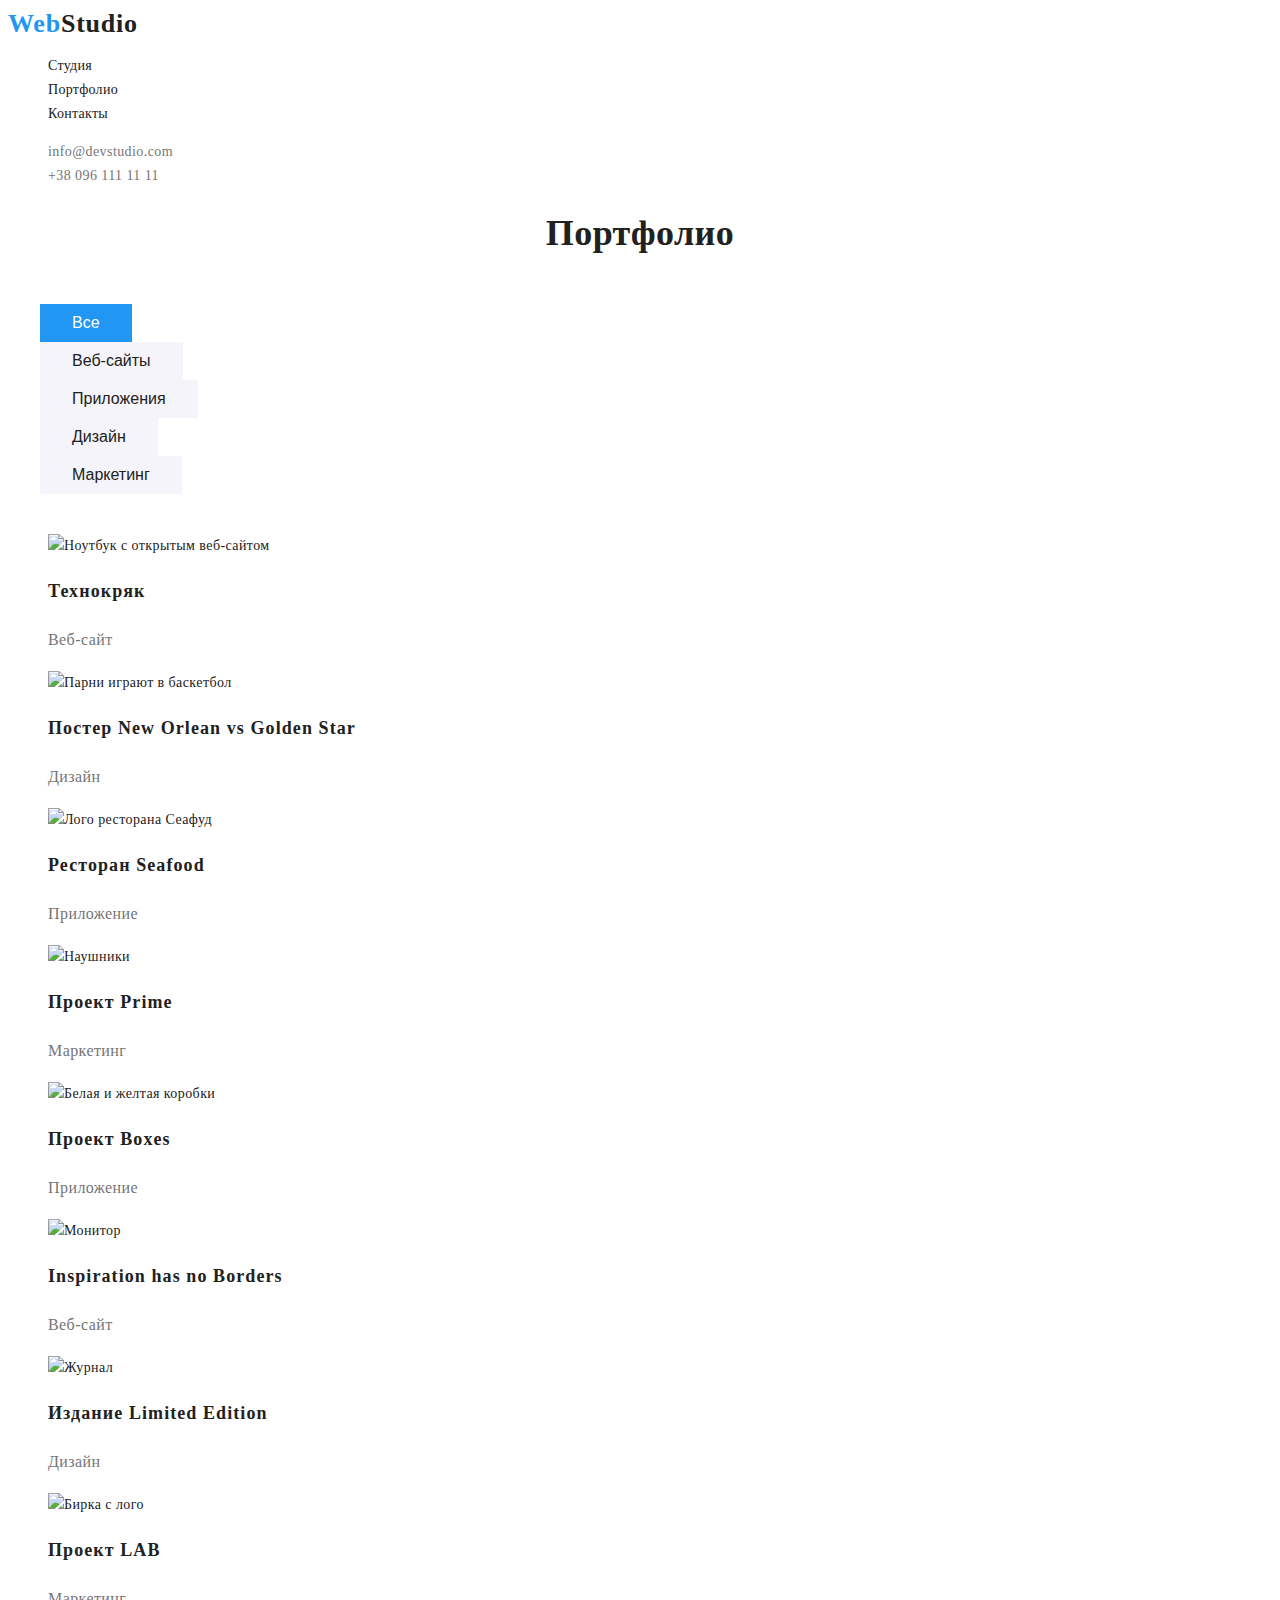
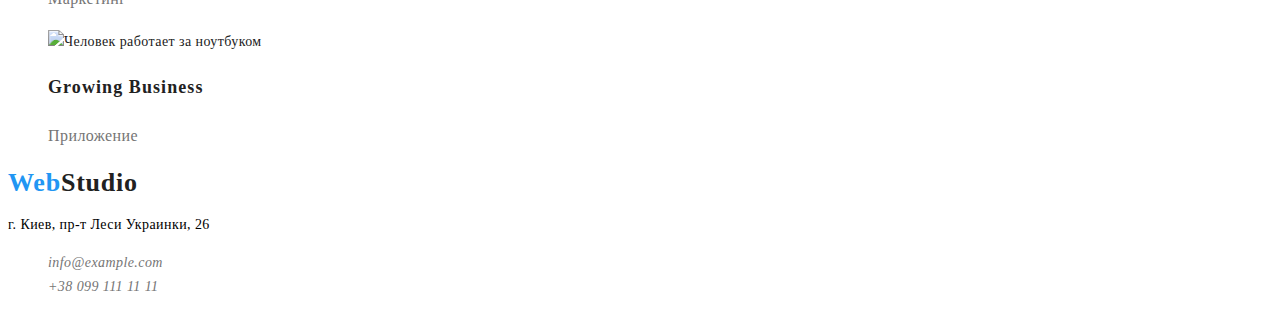
==== portfolio.html @ 5b95c674 "Добавляет 1 и 2 страницы Css" ====
<!DOCTYPE html>
<html lang="en">
<head>
    <meta charset="UTF-8">
    <meta http-equiv="X-UA-Compatible" content="IE=edge">
    <meta name="viewport" content="width=device-width, initial-scale=1.0">
    <title>Document</title>
    <link rel="stylesheet" href="./css/styles.css">
</head>
<body>
     <!--Хедер-->
     <header class="page-head">
      <nav>
        <a class="link logo-link" href="./"><span class="logo-color">Web</span>Studio</a>
         <ul class="list nav">
            <li><a class="link" href="./index.html">Студия</a></li>
            <li><a class="link" href="./portfolio.html">Портфолио</a></li>
            <li><a class="link" href="">Контакты</a></li>
         </ul>
      </nav>

         <ul class="contacts list">
            <li><a class="link " href="">info@devstudio.com</a></li>
            <li><a class="link" href="">+38 096 111 11 11</a></li>
         </ul>
    </header>

   <main>

       <!--Новости-->

   <section class="portfolio">

      <h1 class="title title-section">Портфолио</h1>
      
   <ul class="button list">
      <li><button class="button primary">Все</button></li>
      <li><button class="button secondary">Веб-сайты</button></li>
      <li><button class="button secondary">Приложения</button></li>
      <li><button class="button secondary">Дизайн</button></li>
      <li><button class="button secondary">Маркетинг</button></li>
   </ul>

      <ul class="list">
         <li>
            <a class="link" href=""><img src="./images/technocrack.jpg" alt="Ноутбук с открытым веб-сайтом" width="370" height="294">
            <h2 class="portfolio-title">Технокряк</h2>
            <p class="description description-portfolio">Веб-сайт</p></a>
            </li>
         <li>
            <a class="link" href=""><img src="./images/poster.jpg" alt="Парни играют в баскетбол" width="370" height="294">
            <h2 class="portfolio-title">Постер New Orlean vs Golden Star</h2>
            <p class="description description-portfolio">Дизайн</p></a>
         </li>
         <li>
            <a class="link" href=""><img src="./images/restaurant.jpg" alt="Лого ресторана Сеафуд" width="370" height="294">
            <h2 class="portfolio-title">Ресторан Seafood</h2>
            <p class="description description-portfolio">Приложение</p></a>
         </li>
         <li>
            <a class="link" href=""><img src="./images/project-prime.jpg" alt="Наушники" width="370" height="294">
            <h2 class="portfolio-title">Проект Prime</h2>
            <p class="description description-portfolio">Маркетинг</p></a>
         </li>
         <li>
            <a class="link" href=""><img src="./images/project-boxes.jpg" alt="Белая и желтая коробки" width="370" height="294">
            <h2 class="portfolio-title">Проект Boxes</h2>
            <p class="description description-portfolio">Приложение</p></a>
         </li>
         <li>
            <a class="link" href=""><img src="./images/inspiration.jpg" alt="Монитор" width="370" height="294">
            <h2 class="portfolio-title">Inspiration has no Borders</h2>
            <p class="description description-portfolio">Веб-сайт</p></a>
         </li>
         <li>
            <a class="link" href=""><img src="./images/limited-edition.jpg" alt="Журнал" width="370" height="294">
            <h2 class="portfolio-title">Издание Limited Edition</h2>
            <p class="description description-portfolio">Дизайн</p></a>
         </li>
         <li>
            <a class="link" href=""><img src="./images/project-lab.jpg" alt="Бирка с лого" width="370" height="294">
            <h2 class="portfolio-title">Проект LAB</h2>
            <p class="description description-portfolio">Маркетинг</p></a>
         </li>
         <li>
            <a class="link" href=""><img src="./images/growing-business.jpg" alt="Человек работает за ноутбуком" width="370" height="294">
            <h2 class="portfolio-title">Growing Business</h2>
            <p class="description description-portfolio">Приложение</p></a>
         </li>
      </ul>
   
   </section>

   </main>

    <!--Футер-->
    
    <footer class="footer">

      <a class="link logo-link" href="./"><span class="logo-color">Web</span>Studio</a>

      <address class="address">
          <p class="office">г. Киев, пр-т Леси Украинки, 26</p>
      <ul class="list contacts">
          <li><a class="link" href="">info@example.com</a></li>
          <li><a class="link" href="">+38 099 111 11 11</a></li>
      </ul>
  </address>
     
    </footer>
</body>
</html>
---- css/styles.css ----
:root {
    --primary-text-color: #757575;
    --titel-text-color: #212121;
    --accent-color: #2196F3;
    --primari-white-color: #ffffff;
    --color-grey: #F5F4FA;
}

body {
    background-color: #ffffff;
    color: var(--accent-text-color);
    font-family: Roboto;
    font-style: normal;
    font-weight: normal;
    font-size: 14px;
    line-height: 24px;
    letter-spacing: 0.03em;
}

.list {
    list-style: none;
}
/*Общие стили*/

    .link {
        color: var(--titel-text-color);
        text-decoration: none;
    }

    .link:hover, .link:focus {
        color: var(--accent-color);
    }

    .title {
        color: var(--titel-text-color);
        font-weight: 700;
        font-size: 36px;
        line-height: 42px;
        text-align: center;
    }

    .description {
        color: var(--primary-text-color);
    }

    .button {
        color: var(--titel-text-color);
        font-size: 16px;
        padding-right: 32px;
        padding-left: 32px;
        padding-top: 10px;
        padding-bottom: 10px;
        display: inline-block;
        border: none;

    }

    .button .primary {
        background-color: var(--accent-color);
        color: var(--primari-white-color);
        text-decoration: none;

    }
    
    .button .primary:hover,.button.primary:focus{
        background-color: var(--primari-white-color);
        color:  var(--accent-color);
    }

    .button .secondary {
        background-color: var(--color-grey);
        color: var(--titel-text-color);
        border: none;
    }

    .button .secondary:hover,.button.secondary:focus{
        background-color: var(--primari-white-color);
        color:  var(--accent-color);

    }

    /*Хедер*/

    .nav .link{
        font-weight: 500;
        line-height: 16px;
        letter-spacing: 0.02em;
    }

    .logo-link{
        font-family: Raleway;
        font-style: normal;
        font-weight: bold;
        font-size: 26px;
        line-height: 31px;
        letter-spacing: 0.03em;
    }

    .logo-link:hover .logo-color, .logo-link:focus .logo-color {
    
      color: var(--titel-text-color);  
    }

    .logo-color {
        color: var(--accent-color);
    }

    .contacts .link{
        color: var(--primary-text-color);
    }
    .contacts .link:hover, .contacts .link:focus {
        color: var(--accent-color);
    }

    /*Герой*/

    .hero {
        background-color: var(--primary-text-color);
    }

    .hero-title {
        color: var(--primari-white-color);
        font-weight: 900;
        font-size: 44px;
        line-height: 60px;
        text-align: center;
        letter-spacing: 0.06em;
        text-transform: uppercase
    }

    .hero-button {        
        background-color: var(--accent-color);
        color: var(--primari-white-color);
        text-decoration: none;
    }

    .hero-button:hover, .hero-button:focus{
        background-color: var(--primari-white-color);
        color:  var(--accent-color);

    }

    /*Наши преимщества*/

    .advantages-title{
        font-weight: 700;
        line-height: 16px;
        font-size: 14px;
        letter-spacing: 0.03em;
        text-transform: uppercase;
        text-align: left;
    }

    /*Чем мы занимаемся*/

    /*Наша команда*/

    .team-title{
        font-weight: 500;
        font-size: 16px;
        line-height: 19px;
        text-align: center;
    }
    .description-team{
        font-size: 16px;
        line-height: 19px;
        text-align: center;
    }

    /*Футер*/

    .office{
        font-style: normal;
        font-weight: normal;
        font-size: 14px;
        line-height: 24px
    }

    /*2 СТРАНИЦА*/
    
    /*Портфолио*/

    .portfolio-title{
        color: var(--titel-text-color);
        font-weight: bold;
        font-size: 18px;
        line-height: 36px;
        letter-spacing: 0.06em;
        text-decoration: none;
    }

    .description-portfolio{
        color: var(--primary-text-color);
        font-size: 16px;
        line-height: 30px;
        text-decoration: none;
    }
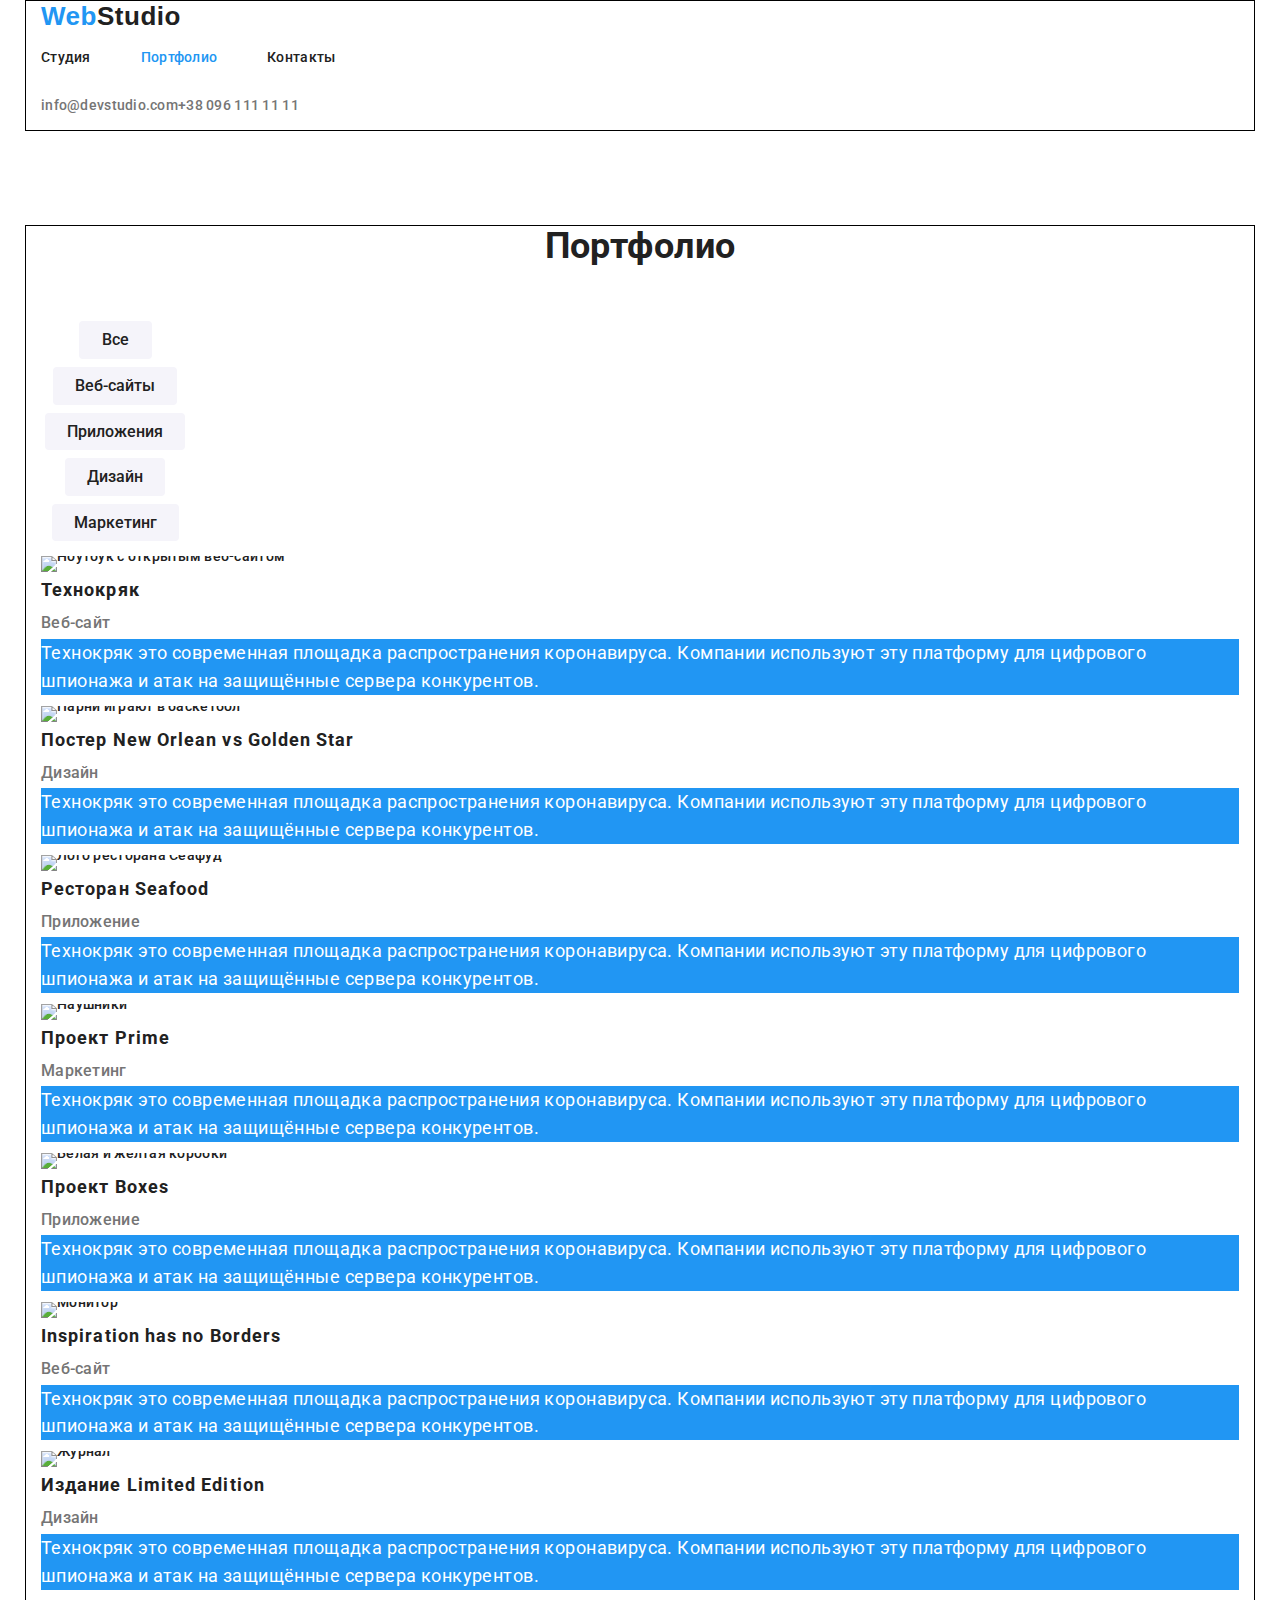
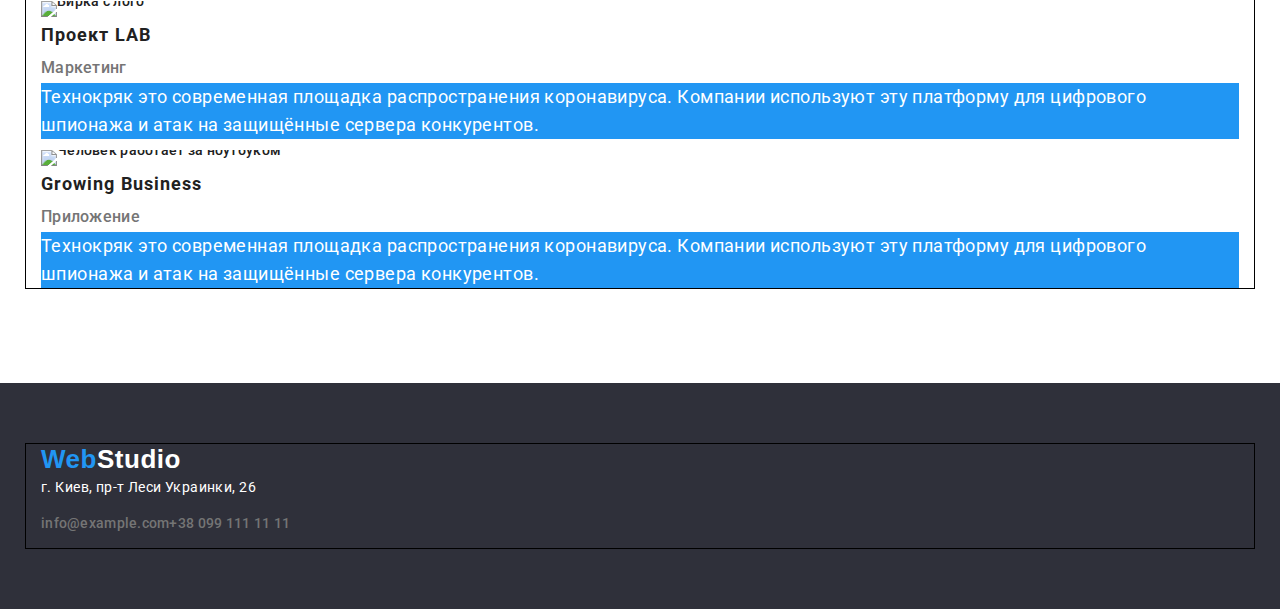
==== commit 5b32433c: "Добавляет некоторые элементы Flexbox)" ====
--- a/portfolio.html
+++ b/portfolio.html
@@ -5,108 +5,144 @@
     <meta http-equiv="X-UA-Compatible" content="IE=edge">
     <meta name="viewport" content="width=device-width, initial-scale=1.0">
     <title>Document</title>
+    <link rel="stylesheet" href="https://fonts.googleapis.com/css2?family=Roboto:wght@400;500;700;900&display=swap">
+    <link rel="stylesheet" href="https://cdnjs.cloudflare.com/ajax/libs/modern-normalize/1.0.0/modern-normalize.min.css">
     <link rel="stylesheet" href="./css/styles.css">
 </head>
+
 <body>
+
      <!--Хедер-->
-     <header class="page-head">
-      <nav>
-        <a class="link logo-link" href="./"><span class="logo-color">Web</span>Studio</a>
-         <ul class="list nav">
-            <li><a class="link" href="./index.html">Студия</a></li>
-            <li><a class="link" href="./portfolio.html">Портфолио</a></li>
-            <li><a class="link" href="">Контакты</a></li>
-         </ul>
-      </nav>
 
-         <ul class="contacts list">
-            <li><a class="link " href="">info@devstudio.com</a></li>
-            <li><a class="link" href="">+38 096 111 11 11</a></li>
-         </ul>
+      <header class="page-head">
+
+   <div class="container">
+
+         <nav>
+              <a class="link logo-link" href="./"><span class="logo-color">Web</span>Studio</a>
+            <ul class="list nav">
+                  <li class="item"><a class="link" href="./index.html">Студия</a></li>
+                  <li class="item"><a class="link activ" href="./portfolio.html">Портфолио</a></li>
+                  <li class="item"><a class="link" href="">Контакты</a></li>
+            </ul>
+         </nav>
+
+            <ul class="list contacts">
+                  <li><a class="link" href="">info@devstudio.com</a></li>
+                  <li><a class="link" href="">+38 096 111 11 11</a></li>
+            </ul>
+
+   </div>
+
     </header>
 
-   <main>
+<main>
 
-       <!--Новости-->
+       <!--Портфолио-->
 
-   <section class="portfolio">
+      <section class="portfolio">
 
-      <h1 class="title title-section">Портфолио</h1>
+   <div class="container">
+
+         <h1 class="title title-section">Портфолио</h1>
       
-   <ul class="button list">
-      <li><button class="button primary">Все</button></li>
-      <li><button class="button secondary">Веб-сайты</button></li>
-      <li><button class="button secondary">Приложения</button></li>
-      <li><button class="button secondary">Дизайн</button></li>
-      <li><button class="button secondary">Маркетинг</button></li>
-   </ul>
+            <ul class="list button">
+               <li><button type="button" class="button secondary">Все</button></li>
+               <li><button type="button" class="button secondary">Веб-сайты</button></li>
+               <li><button type="button" class="button secondary">Приложения</button></li>
+               <li><button type="button" class="button secondary">Дизайн</button></li>
+               <li><button type="button" class="button secondary">Маркетинг</button></li>
+            </ul>
 
-      <ul class="list">
-         <li>
-            <a class="link" href=""><img src="./images/technocrack.jpg" alt="Ноутбук с открытым веб-сайтом" width="370" height="294">
-            <h2 class="portfolio-title">Технокряк</h2>
-            <p class="description description-portfolio">Веб-сайт</p></a>
-            </li>
-         <li>
-            <a class="link" href=""><img src="./images/poster.jpg" alt="Парни играют в баскетбол" width="370" height="294">
-            <h2 class="portfolio-title">Постер New Orlean vs Golden Star</h2>
-            <p class="description description-portfolio">Дизайн</p></a>
-         </li>
-         <li>
-            <a class="link" href=""><img src="./images/restaurant.jpg" alt="Лого ресторана Сеафуд" width="370" height="294">
-            <h2 class="portfolio-title">Ресторан Seafood</h2>
-            <p class="description description-portfolio">Приложение</p></a>
-         </li>
-         <li>
-            <a class="link" href=""><img src="./images/project-prime.jpg" alt="Наушники" width="370" height="294">
-            <h2 class="portfolio-title">Проект Prime</h2>
-            <p class="description description-portfolio">Маркетинг</p></a>
-         </li>
-         <li>
-            <a class="link" href=""><img src="./images/project-boxes.jpg" alt="Белая и желтая коробки" width="370" height="294">
-            <h2 class="portfolio-title">Проект Boxes</h2>
-            <p class="description description-portfolio">Приложение</p></a>
-         </li>
-         <li>
-            <a class="link" href=""><img src="./images/inspiration.jpg" alt="Монитор" width="370" height="294">
-            <h2 class="portfolio-title">Inspiration has no Borders</h2>
-            <p class="description description-portfolio">Веб-сайт</p></a>
-         </li>
-         <li>
-            <a class="link" href=""><img src="./images/limited-edition.jpg" alt="Журнал" width="370" height="294">
-            <h2 class="portfolio-title">Издание Limited Edition</h2>
-            <p class="description description-portfolio">Дизайн</p></a>
-         </li>
-         <li>
-            <a class="link" href=""><img src="./images/project-lab.jpg" alt="Бирка с лого" width="370" height="294">
-            <h2 class="portfolio-title">Проект LAB</h2>
-            <p class="description description-portfolio">Маркетинг</p></a>
-         </li>
-         <li>
-            <a class="link" href=""><img src="./images/growing-business.jpg" alt="Человек работает за ноутбуком" width="370" height="294">
-            <h2 class="portfolio-title">Growing Business</h2>
-            <p class="description description-portfolio">Приложение</p></a>
-         </li>
-      </ul>
-   
-   </section>
+            <ul class="list card-set">
+               <li>
+                  <a class="link" href=""><img src="./images/technocrack.jpg" alt="Ноутбук с открытым веб-сайтом" width="370" height="294">
+                     <h2 class="portfolio-title">Технокряк</h2>
+                        <p class="description description-portfolio">Веб-сайт</p></a>
+                        <p class="image-hover">Технокряк это современная площадка распространения коронавируса. Компании используют эту платформу для цифрового шпионажа и атак на защищённые сервера конкурентов.</p>
+               </li>
 
-   </main>
+               <li>
+                  <a class="link" href=""><img src="./images/poster.jpg" alt="Парни играют в баскетбол" width="370" height="294">
+                     <h2 class="portfolio-title">Постер New Orlean vs Golden Star</h2>
+                        <p class="description description-portfolio">Дизайн</p></a>
+                        <p class="image-hover">Технокряк это современная площадка распространения коронавируса. Компании используют эту платформу для цифрового шпионажа и атак на защищённые сервера конкурентов.</p>
+               </li>
+
+               <li>
+                  <a class="link" href=""><img src="./images/restaurant.jpg" alt="Лого ресторана Сеафуд" width="370" height="294">
+                     <h2 class="portfolio-title">Ресторан Seafood</h2>
+                        <p class="description description-portfolio">Приложение</p></a>
+                        <p class="image-hover">Технокряк это современная площадка распространения коронавируса. Компании используют эту платформу для цифрового шпионажа и атак на защищённые сервера конкурентов.</p>
+               </li>
+               <li>
+
+                  <a class="link" href=""><img src="./images/project-prime.jpg" alt="Наушники" width="370" height="294">
+                     <h2 class="portfolio-title">Проект Prime</h2>
+                        <p class="description description-portfolio">Маркетинг</p></a>
+                        <p class="image-hover">Технокряк это современная площадка распространения коронавируса. Компании используют эту платформу для цифрового шпионажа и атак на защищённые сервера конкурентов.</p>
+               </li>
+               <li>
+
+                  <a class="link" href=""><img src="./images/project-boxes.jpg" alt="Белая и желтая коробки" width="370" height="294">
+                     <h2 class="portfolio-title">Проект Boxes</h2>
+                        <p class="description description-portfolio">Приложение</p></a>
+                        <p class="image-hover">Технокряк это современная площадка распространения коронавируса. Компании используют эту платформу для цифрового шпионажа и атак на защищённые сервера конкурентов.</p>
+               </li>
+
+               <li>
+                  <a class="link" href=""><img src="./images/inspiration.jpg" alt="Монитор" width="370" height="294">
+                     <h2 class="portfolio-title">Inspiration has no Borders</h2>
+                        <p class="description description-portfolio">Веб-сайт</p></a>
+                        <p class="image-hover">Технокряк это современная площадка распространения коронавируса. Компании используют эту платформу для цифрового шпионажа и атак на защищённые сервера конкурентов.</p>
+               </li>
+
+               <li>
+                  <a class="link" href=""><img src="./images/limited-edition.jpg" alt="Журнал" width="370" height="294">
+                     <h2 class="portfolio-title">Издание Limited Edition</h2>
+                        <p class="description description-portfolio">Дизайн</p></a>
+                        <p class="image-hover">Технокряк это современная площадка распространения коронавируса. Компании используют эту платформу для цифрового шпионажа и атак на защищённые сервера конкурентов.</p>
+               </li>
+
+               <li>
+                  <a class="link" href=""><img src="./images/project-lab.jpg" alt="Бирка с лого" width="370" height="294">
+                     <h2 class="portfolio-title">Проект LAB</h2>
+                        <p class="description description-portfolio">Маркетинг</p></a>
+                        <p class="image-hover">Технокряк это современная площадка распространения коронавируса. Компании используют эту платформу для цифрового шпионажа и атак на защищённые сервера конкурентов.</p>
+               </li>
+
+               <li>
+                  <a class="link" href=""><img src="./images/growing-business.jpg" alt="Человек работает за ноутбуком" width="370" height="294">
+                     <h2 class="portfolio-title">Growing Business</h2>
+                        <p class="description description-portfolio">Приложение</p></a>
+                        <p class="image-hover">Технокряк это современная площадка распространения коронавируса. Компании используют эту платформу для цифрового шпионажа и атак на защищённые сервера конкурентов.</p>
+               </li>
+            </ul>
+
+   </div>
+
+      </section>
+
+</main>
 
     <!--Футер-->
     
-    <footer class="footer">
+      <footer class="footer">
 
-      <a class="link logo-link" href="./"><span class="logo-color">Web</span>Studio</a>
+   <div class="container">
 
-      <address class="address">
-          <p class="office">г. Киев, пр-т Леси Украинки, 26</p>
-      <ul class="list contacts">
-          <li><a class="link" href="">info@example.com</a></li>
-          <li><a class="link" href="">+38 099 111 11 11</a></li>
-      </ul>
-  </address>
-     
-    </footer>
+         <a class="link logo-link logo-footer" href="./"><span class="logo-color logo-invers">Web</span>Studio</a>
+
+            <address class="address">
+            <p class="office">г. Киев, пр-т Леси Украинки, 26</p>
+               <ul class="list contacts">
+                  <li><a class="link" href="">info@example.com</a></li>
+                  <li><a class="link" href="">+38 099 111 11 11</a></li>
+               </ul>
+            </address>
+   </div>
+
+      </footer>
 </body>
+
 </html>--- a/css/styles.css
+++ b/css/styles.css
@@ -4,27 +4,63 @@
     --accent-color: #2196F3;
     --primari-white-color: #ffffff;
     --color-grey: #F5F4FA;
-}
-
+    --background-color: #2F303A;
+}
+
+html{
+    box-sizing: border-box;
+}
+
+*, *::before, *::after {
+  box-sizing: inherit;
+}
+
+.container{
+    width: 1230px;
+    padding-left: 15px;
+    padding-right: 15px;
+    margin:0 auto;
+    border: 1px solid;
+}
+
+h1, h2, h3{
+    margin-top: 0;
+    margin-bottom: 0;
+}
 body {
     background-color: #ffffff;
     color: var(--accent-text-color);
-    font-family: Roboto;
+    font-family: Roboto, sans-serif;
     font-style: normal;
     font-weight: normal;
     font-size: 14px;
-    line-height: 24px;
+    line-height: 1.7;
     letter-spacing: 0.03em;
 }
+
+section {
+    padding-top: 94px;
+    padding-bottom: 94px;
+}
+
+.section-background{
+    background-color: var(--color-grey);
+}
+/*Общие стили*/
+
 
 .list {
     list-style: none;
-}
-/*Общие стили*/
+    margin: 0;
+    padding: 0;
+}
 
     .link {
         color: var(--titel-text-color);
         text-decoration: none;
+        font-weight: 500;
+        line-height: 0.03;
+        letter-spacing: 0.02em;
     }
 
     .link:hover, .link:focus {
@@ -35,65 +71,76 @@
         color: var(--titel-text-color);
         font-weight: 700;
         font-size: 36px;
-        line-height: 42px;
-        text-align: center;
+        line-height: 1.16;
+        text-align: center;
+        margin: 0;
+        padding: 0;
+    }
+    .title-section{
+        padding-bottom: 50px;
     }
 
     .description {
         color: var(--primary-text-color);
+        margin: 0;
+        padding: 0;
     }
 
     .button {
         color: var(--titel-text-color);
+        font-family: inherit;
         font-size: 16px;
-        padding-right: 32px;
-        padding-left: 32px;
-        padding-top: 10px;
-        padding-bottom: 10px;
+        border: none;
+        border-radius: 4px;
         display: inline-block;
-        border: none;
-
-    }
-
-    .button .primary {
+        min-width: 73px;
+        text-align: center;
+    }
+
+    .button.primary {
         background-color: var(--accent-color);
         color: var(--primari-white-color);
         text-decoration: none;
-
+        box-align: center;
+        padding: 10px 32px;
     }
     
-    .button .primary:hover,.button.primary:focus{
+    .button.primary:hover, .button.primary:focus{
         background-color: var(--primari-white-color);
         color:  var(--accent-color);
-    }
-
-    .button .secondary {
+        font-weight: 700;
+        line-height: 1.9;
+    }
+
+    .button.secondary {
         background-color: var(--color-grey);
         color: var(--titel-text-color);
-        border: none;
-    }
-
-    .button .secondary:hover,.button.secondary:focus{
-        background-color: var(--primari-white-color);
-        color:  var(--accent-color);
-
+        font-weight: 500;
+        line-height: 1.6;
+        padding: 6px 22px;
+        margin: 4px;
+        box-align: center;
+    }
+
+    .button.secondary:hover, .button.secondary:focus{
+        background-color: var(--accent-color);
+        color:  var(--primari-white-color);
+        outline: transparent;
+        box-shadow: 0 0 10px rgba(33, 150, 243, 0.5);      
     }
 
     /*Хедер*/
 
-    .nav .link{
-        font-weight: 500;
-        line-height: 16px;
-        letter-spacing: 0.02em;
+    .link.activ {
+        color: var(--accent-color);
     }
 
     .logo-link{
-        font-family: Raleway;
-        font-style: normal;
-        font-weight: bold;
+        font-family: Raleway, sans-serif;
+        font-weight: 700;
         font-size: 26px;
-        line-height: 31px;
-        letter-spacing: 0.03em;
+        line-height: 1.2;
+        margin-right: 90px;
     }
 
     .logo-link:hover .logo-color, .logo-link:focus .logo-color {
@@ -105,6 +152,20 @@
         color: var(--accent-color);
     }
 
+    .nav .item + .item {
+        margin-left: 50px;
+    }
+
+    .nav{
+        display: flex;
+    }
+    
+    .nav .link{
+        display: block;
+        padding-top: 24px;
+        padding-bottom: 24px;
+    }
+
     .contacts .link{
         color: var(--primary-text-color);
     }
@@ -112,86 +173,170 @@
         color: var(--accent-color);
     }
 
+    .contacts .item + .item {
+        margin-left: 50px;
+    }
+    .contacts{
+        display: flex;
+    }
+
+    .contacts .link{
+        display: block;
+        padding-top: 24px;
+        padding-bottom: 24px;
+    }
+
+    .site-nav {
+        display: flex;
+        align-items: center;
+    }
+
+
     /*Герой*/
 
-    .hero {
-        background-color: var(--primary-text-color);
+    .hero{
+        text-align: center;
+        padding: 0px;
     }
 
     .hero-title {
+        margin-top: 0;
+        margin-bottom: 30px;
         color: var(--primari-white-color);
         font-weight: 900;
         font-size: 44px;
-        line-height: 60px;
+        line-height: 1.36;
         text-align: center;
         letter-spacing: 0.06em;
         text-transform: uppercase
     }
 
-    .hero-button {        
-        background-color: var(--accent-color);
-        color: var(--primari-white-color);
-        text-decoration: none;
-    }
-
-    .hero-button:hover, .hero-button:focus{
-        background-color: var(--primari-white-color);
-        color:  var(--accent-color);
-
-    }
-
     /*Наши преимщества*/
-
+  
     .advantages-title{
         font-weight: 700;
-        line-height: 16px;
+        line-height: 1.14;
         font-size: 14px;
-        letter-spacing: 0.03em;
         text-transform: uppercase;
         text-align: left;
+        margin-top: 0;
+        margin-bottom: 10px;
     }
 
     /*Чем мы занимаемся*/
 
+    .occupation{
+        padding-top: 0px;
+    }
+
+    .occupation-title{
+        font-weight: 700;
+        line-height: 1.14;
+        font-size: 14px;
+        text-transform: uppercase;
+        text-align: center;
+        color: var(--primari-white-color);
+        background-color: var(--color-grey);
+    }
+    }
+
     /*Наша команда*/
 
-    .team-title{
+    .title-team{
         font-weight: 500;
         font-size: 16px;
-        line-height: 19px;
-        text-align: center;
+        line-height: 1.18;
+        margin-top: 0;
+        margin-bottom: 10;
     }
     .description-team{
         font-size: 16px;
-        line-height: 19px;
-        text-align: center;
-    }
+        line-height: 1.9;
+    }
+
+    .card-team {
+        width: 270px;
+        height: 428px;
+        margin-bottom: 20px;
+        border-radius: 4px;
+        overflow: hidden;
+        background-color: var(--primari-white-color);
+        box-shadow: 0px 1px 3px rgba(0, 0, 0, 0.12), 0px 1px 1px rgba(0, 0, 0, 0.14), 0px 2px 1px rgba(0, 0, 0, 0.2);
+        border-radius: 0px 0px 4px 4px;
+      }
 
     /*Футер*/
 
+    .footer{
+        background-color: var(--background-color);
+        padding-top: 60px;
+        padding-bottom: 60px;
+        display: flex
+        align-items: center;
+        justify-content: space-between;
+    }
+
+    .logo-footer{
+        color: var(--primari-white-color);
+    }
+
+    .logo-footer:hover .logo-invers, .logo-footer:focus .logo-invers{
+        color: var(--primari-white-color);
+    }
+
     .office{
+        color: var(--primari-white-color);
         font-style: normal;
-        font-weight: normal;
         font-size: 14px;
-        line-height: 24px
-    }
-
+        margin-top: 0;
+        margin-bottom: 0;
+    }
+
+    .contacts{
+        font-style: normal;
+
+    }
+      
     /*2 СТРАНИЦА*/
-    
+
     /*Портфолио*/
 
+    .card-set{
+        display: flex;
+        flex-wrap: wrap;
+    }
+
     .portfolio-title{
         color: var(--titel-text-color);
-        font-weight: bold;
+        font-weight: 700;
         font-size: 18px;
-        line-height: 36px;
+        line-height: 2;
         letter-spacing: 0.06em;
         text-decoration: none;
+        margin-top: 0;
+        margin-bottom: 4;
+    }
+
+    .list.botton{
+        margin-top: 0px;
+        margin-bottom: 50px;
+        display: flex;
+        flex-wrap: wrap-reverse;
     }
 
     .description-portfolio{
         color: var(--primary-text-color);
         font-size: 16px;
-        line-height: 30px;
+        line-height: 1.9;
         text-decoration: none;
-    }+    }
+
+    .image-hover{
+        background-color: var(--accent-color);
+        color: var(--primari-white-color);
+        font-size: 18px;
+        line-height: 1.55;
+        margin-top: 0;
+        margin-bottom: 0;
+    }
+    